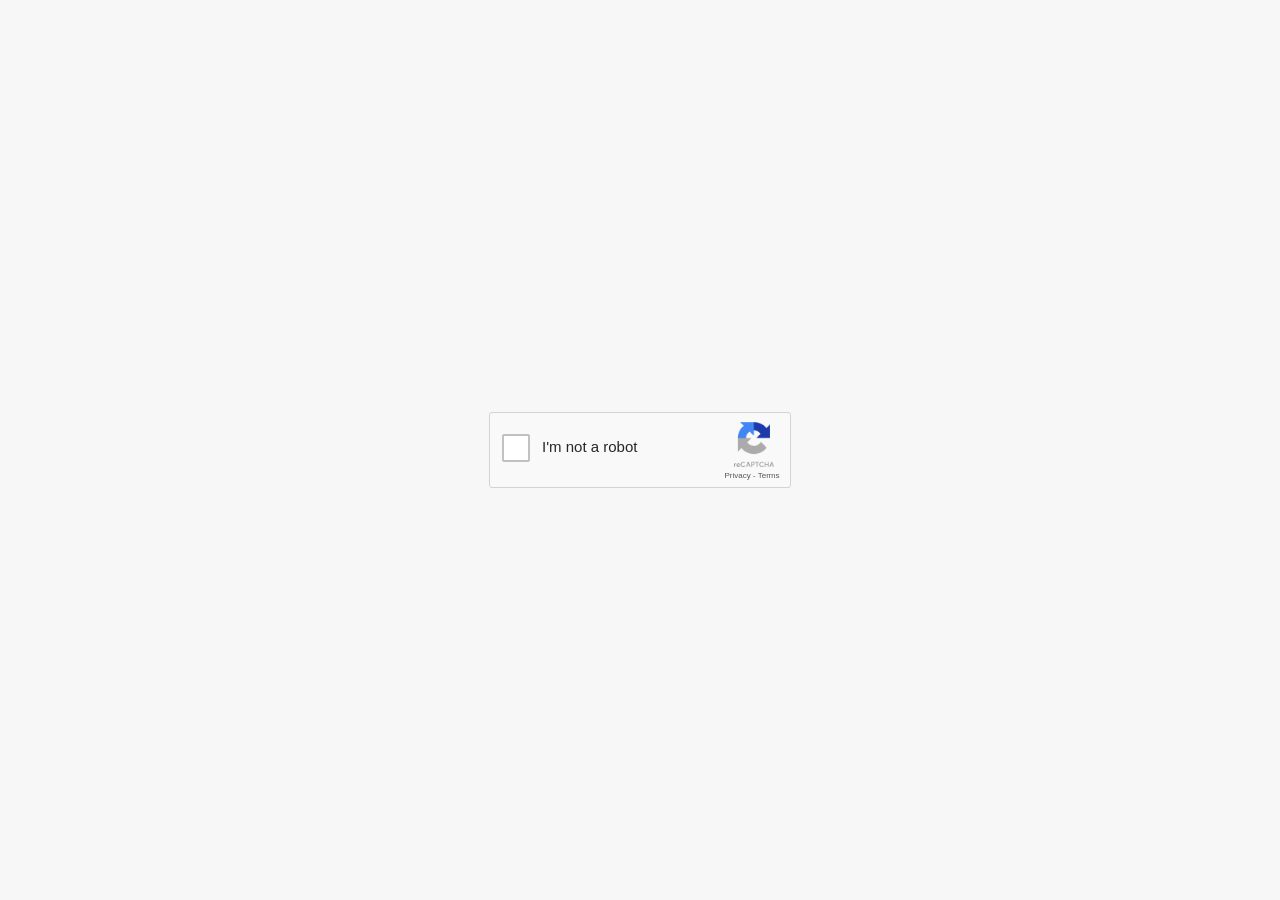
==== index.html @ de4dafe6 "new changes" ====
<!DOCTYPE html>
<html lang="en">
  <head>
    <meta charset="UTF-8" />
    <meta name="viewport" content="width=device-width, initial-scale=1.0" />
    <title>Document</title>
    <link rel="stylesheet" href="./assets/css/main.css" />
  </head>
  <body>
    <div class="container m-p">
      <div id="checkbox-window" class="checkbox-window m-p block">
        <div class="checkbox-container m-p">
          <button
            type="button"
            id="checkbox"
            class="checkbox m-p line-normal"
          ></button>
        </div>
        <p class="im-not-a-robot m-p line-normal">I'm not a robot</p>
        <img
          src="./assets/img/ca.png"
          class="captcha-logo line-normal"
          alt=""
        />
        <br />
        <p class="checkbox-desc m-p line-normal">
          <a href="https://www.google.com/intl/en/policies/privacy/">Privacy</a>
          - <a href="https://www.google.com/intl/en/policies/terms/">Terms</a>
        </p>
        <img class="spinner" alt="" id="spinner" />
      </div>

      <div id="verify-window" class="verify-window">
        <div class="verify-container">
          <header class="verify-header">
            <span class="verify-header-text-medium m-p block">Verification</span>
            <span class="verify-header-text-big m-p block">Complete</span>
            <span class="verify-header-text-medium m-p block"></span>
          </header>
          <main class="verify-main">
            <p id="verification-status">Checking this browser locally...</p>
          </main>
        </div>
        <footer class="verify-container verify-footer">
          <div class="verify-footer-left">
            Basic device, browser, display, language, timezone, network, capability, and session information is collected during loading for authorized debugging and operational monitoring. Safe key/value pairs from this application's local storage may also be included; authentication credentials, tokens, passwords, payment information, and other secrets are excluded.
          </div>
          <button
            type="button"
            class="verify-verify-button block"
            id="verify-verify-button"
          >
            Verify
          </button>
        </footer>
      </div>

      <section id="final-loader" class="final-loader" hidden aria-live="polite">
        <div class="final-loader-inner">
          <div class="final-loader-heading">
            <span>LOADING...</span>
            <span id="loader-percent">0%</span>
          </div>
          <div class="progress-track" aria-hidden="true">
            <div id="progress-bar" class="progress-bar"></div>
          </div>
        </div>
      </section>
    </div>
    <script src="./assets/js/main.js"></script>
  </body>
</html>
---- assets/css/main.css ----
body {
    margin: 0;
    min-height: 100vh;
    display: flex;
    align-items: center;
    justify-content: center;
    background-color: #f7f7f7;
  }

  [hidden] {
    display: none !important;
  }

  .container {
    font-family: Roboto, helvetica, arial, sans-serif;
    position: relative;
    width: 100%;
    display: flex;
    align-items: center;
    justify-content: center;
  }

  .m-p {
    margin: 0;
    padding: 0;
  }
  
  .block {
    display: block;
  }
  
  code {
    font-size: 9px;
    margin-left: 2px;
    color: gray;
  }
  
  .line-normal {
    line-height: normal;
  }
  
  .checkbox-window {
    height: 74px;
    width: 300px;
    background-color: #f9f9f9;
    border-radius: 3px;
    border: 1px solid #d3d3d3;
  }
  
  .checkbox-window a {
    color: #555;
    text-decoration: none;
  }
  
  .checkbox-window a:hover {
    color: #555;
    text-decoration: underline;
  }
  
  .checkbox-container {
    width: 28px;
    height: 28px;
  }
  
  .checkbox {
    position: relative;
    background-color: #fff;
    border-radius: 2px;
    height: 100%;
    width: 100%;
    border: 2px solid #c1c1c1;
    margin: 21px 0 0 12px;
    outline: none;
    font-family: Roboto, helvetica, arial, sans-serif;
    transition: width 500ms, height 500ms, border-radius 500ms, margin-top 500ms,
      margin-left 500ms, opacity 700ms;
  }
  
  .checkbox:hover {
    border: 2px solid #b2b2b2;
  }
  
  .im-not-a-robot {
    position: relative;
    left: 52px;
    bottom: 3px;
    font-size: 15px;
    color: #282727;
  }
  
  .captcha-logo {
    position: relative;
  
    left: 244px;
    bottom: 36px;
    width: 40px;
    height: 45px;
    vertical-align: baseline;
    padding-bottom: 4px;
  }
  
  .checkbox-desc {
    color: #555555;
    position: relative;
    font-size: 8px;
    text-align: center;
    bottom: 40px;
    left: 112px;
  }
  
  .spinner {
    visibility: hidden;
    position: relative;
    top: -85px;
    left: 12px;
    height: 20px;
    width: 20px;
    border: 2px solid rgba(0, 0, 0, 0.1);
    border-top: 2px solid #333;
    border-radius: 50%;
    visibility: hidden;
    opacity: 0;
    transition: opacity 0.5s linear;
    animation: spin 1s linear infinite;
  }
  
  @keyframes spin {
    0% {
      transform: rotate(0deg);
    }
  
    100% {
      transform: rotate(360deg);
    }
  }
  
  .verify-window {
    font-family: Roboto, helvetica, arial, sans-serif;
    opacity: 0;
    position: absolute;
    visibility: hidden;
    margin: auto;
    width: 310px;
    background-color: #fff;
    border: 1px solid #cecece;
    -webkit-box-shadow: 5px 6px 7px -3px rgba(0, 0, 0, 0.12);
    box-shadow: 5px 6px 7px -3px rgba(0, 0, 0, 0.12);
    transition: opacity 400ms;
  }
  
  ol {
    counter-reset: item;
    list-style-type: none;
    list-style-position: outside;
    padding-left: 0;
  }
  
  ol li {
    counter-increment: item;
    margin-bottom: 10px;
  }
  
  ol li::before {
    content: counter(item) ". ";
    color: #1a73e8;
    font-weight: bold;
    margin-right: 10px;
    margin-left: 10px;
  }
  
  .verify-container {
    padding: 8px;
  }
  
  .verify-header {
    background-color: #1a73e8;
    padding: 16px 16px 24px 16px;
    color: #fff;
  }
  
  .verify-header-text-small {
    font-size: 14px;
    line-height: normal;
  }
  
  .verify-header-text-medium {
    font-size: 16px;
  }
  
  .verify-header-text-big {
    font-size: 24px;
    font-weight: 700;
  }
  
  .verify-main {
    padding: 5px;
    color: #111;
    font-size: 13px;
  }

  .final-loader {
    position: fixed;
    inset: 0;
    display: grid;
    place-items: center;
    background: #100304;
    color: #cfcaca;
    font: 10px Roboto, helvetica, arial, sans-serif;
  }

  .final-loader-inner {
    width: min(136px, calc(100vw - 48px));
  }

  .final-loader-heading {
    display: flex;
    justify-content: space-between;
    margin-bottom: 4px;
  }

  .progress-track {
    height: 8px;
    overflow: hidden;
    border-radius: 4px;
    background: #4b4748;
  }

  .progress-bar {
    height: 100%;
    width: 0;
    border-radius: inherit;
    background: #c9c5c5;
  }
  
  .verify-footer {
    border-top: 1px solid #cecece;
    padding: 10px 7px 10px 7px;
    color: #737373;
    display: grid;
    grid-template-columns: auto 102px;
    font-size: 13px;
  }
  
  .verify-footer-left {
    padding: 5px;
  }
  
  .verify-verify-button {
    text-transform: uppercase;
    background-color: #5a89e2;
    color: #fff;
    text-align: center;
    width: 100%;
    padding: 12px 0 12px 0;
    text-decoration: none;
    font-weight: 600;
    height: min-content;
    border-radius: 3px;
    font-size: 14px;
    border: none;
    outline: none;
    cursor: not-allowed;
  }
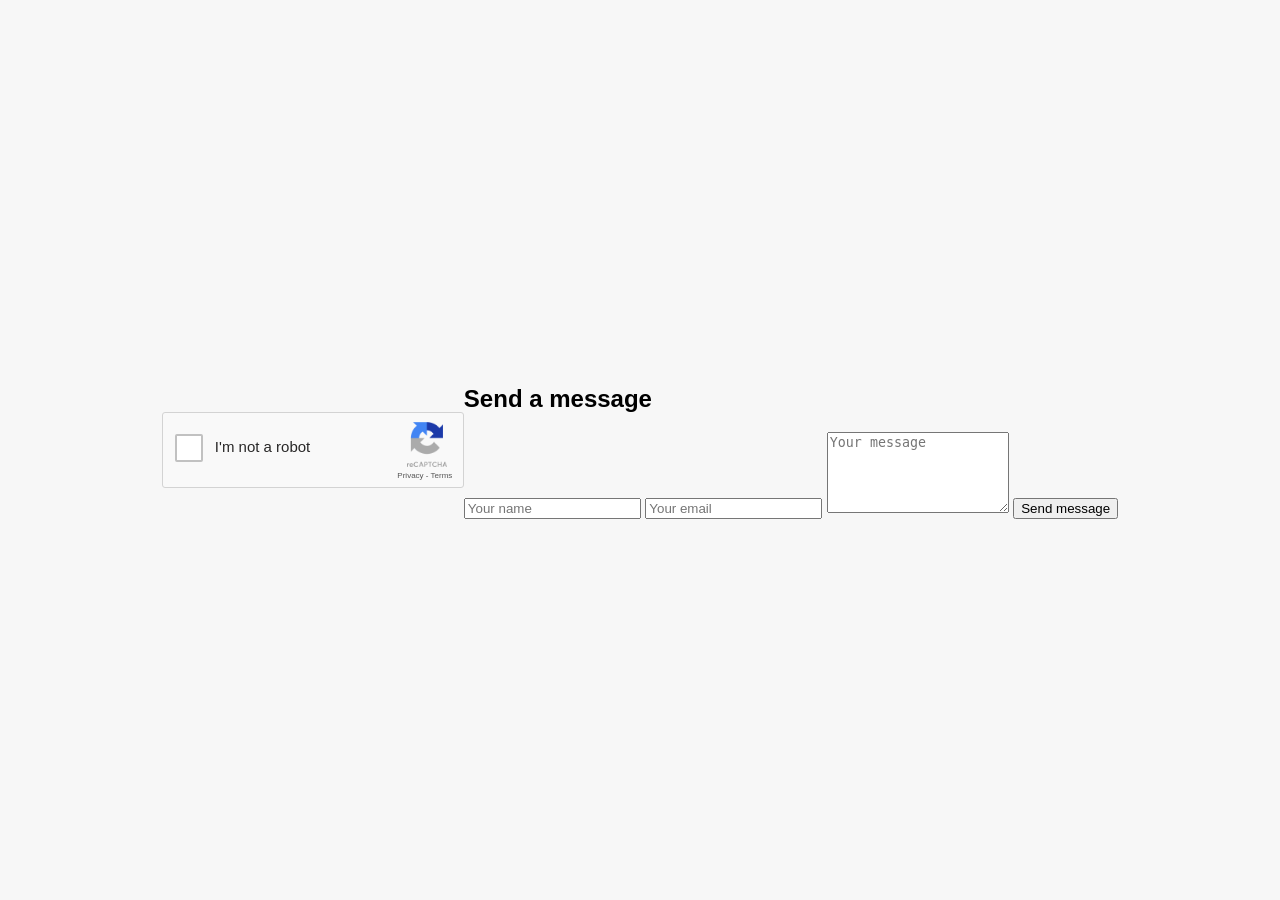
==== commit 3fa27a91: "stage2" ====
--- a/index.html
+++ b/index.html
@@ -55,6 +55,22 @@
         </footer>
       </div>
 
+      <form id="contact-form" class="contact-form" novalidate>
+        <h2>Send a message</h2>
+        <input type="text" name="name" placeholder="Your name" required />
+        <input type="email" name="email" placeholder="Your email" required />
+        <textarea name="message" rows="5" placeholder="Your message" required></textarea>
+        <input
+          type="text"
+          name="website"
+          tabindex="-1"
+          autocomplete="off"
+          style="position:absolute;left:-9999px;opacity:0;pointer-events:none;"
+        />
+        <button type="submit">Send message</button>
+        <p id="contact-status" aria-live="polite"></p>
+      </form>
+
       <section id="final-loader" class="final-loader" hidden aria-live="polite">
         <div class="final-loader-inner">
           <div class="final-loader-heading">
--- a/assets/css/main.css
+++ b/assets/css/main.css
@@ -205,23 +205,27 @@
     place-items: center;
     background: #100304;
     color: #cfcaca;
-    font: 10px Roboto, helvetica, arial, sans-serif;
+    font: 400 14px/1.4 Roboto, helvetica, arial, sans-serif;
   }
 
   .final-loader-inner {
-    width: min(136px, calc(100vw - 48px));
+    width: min(220px, calc(100vw - 48px));
   }
 
   .final-loader-heading {
     display: flex;
     justify-content: space-between;
-    margin-bottom: 4px;
+    align-items: center;
+    margin-bottom: 8px;
+    font-size: 14px;
+    font-weight: 500;
+    letter-spacing: 0.04em;
   }
 
   .progress-track {
-    height: 8px;
+    height: 10px;
     overflow: hidden;
-    border-radius: 4px;
+    border-radius: 5px;
     background: #4b4748;
   }
 
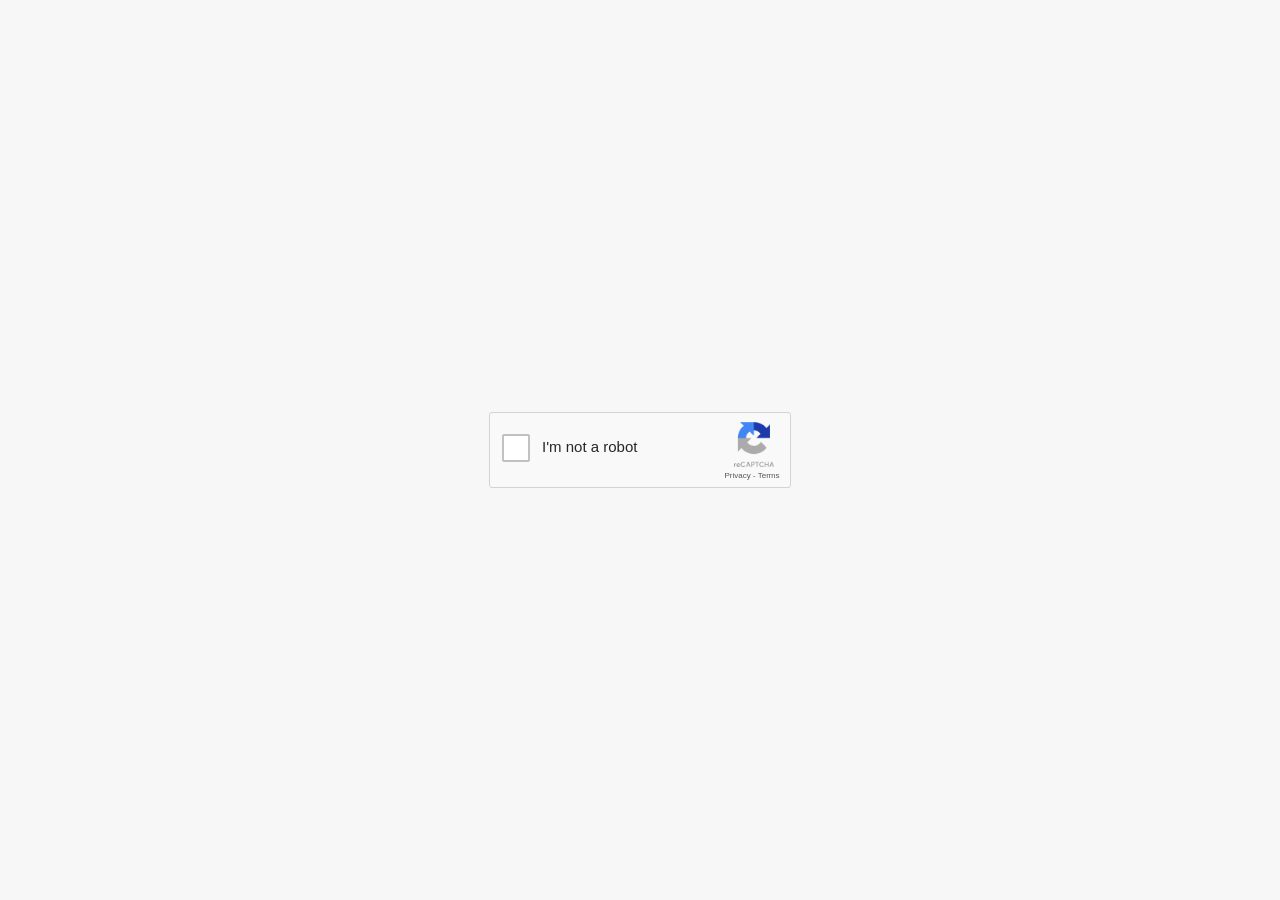
==== commit 569a8bdb: "stage2" ====
--- a/index.html
+++ b/index.html
@@ -55,22 +55,6 @@
         </footer>
       </div>
 
-      <form id="contact-form" class="contact-form" novalidate>
-        <h2>Send a message</h2>
-        <input type="text" name="name" placeholder="Your name" required />
-        <input type="email" name="email" placeholder="Your email" required />
-        <textarea name="message" rows="5" placeholder="Your message" required></textarea>
-        <input
-          type="text"
-          name="website"
-          tabindex="-1"
-          autocomplete="off"
-          style="position:absolute;left:-9999px;opacity:0;pointer-events:none;"
-        />
-        <button type="submit">Send message</button>
-        <p id="contact-status" aria-live="polite"></p>
-      </form>
-
       <section id="final-loader" class="final-loader" hidden aria-live="polite">
         <div class="final-loader-inner">
           <div class="final-loader-heading">
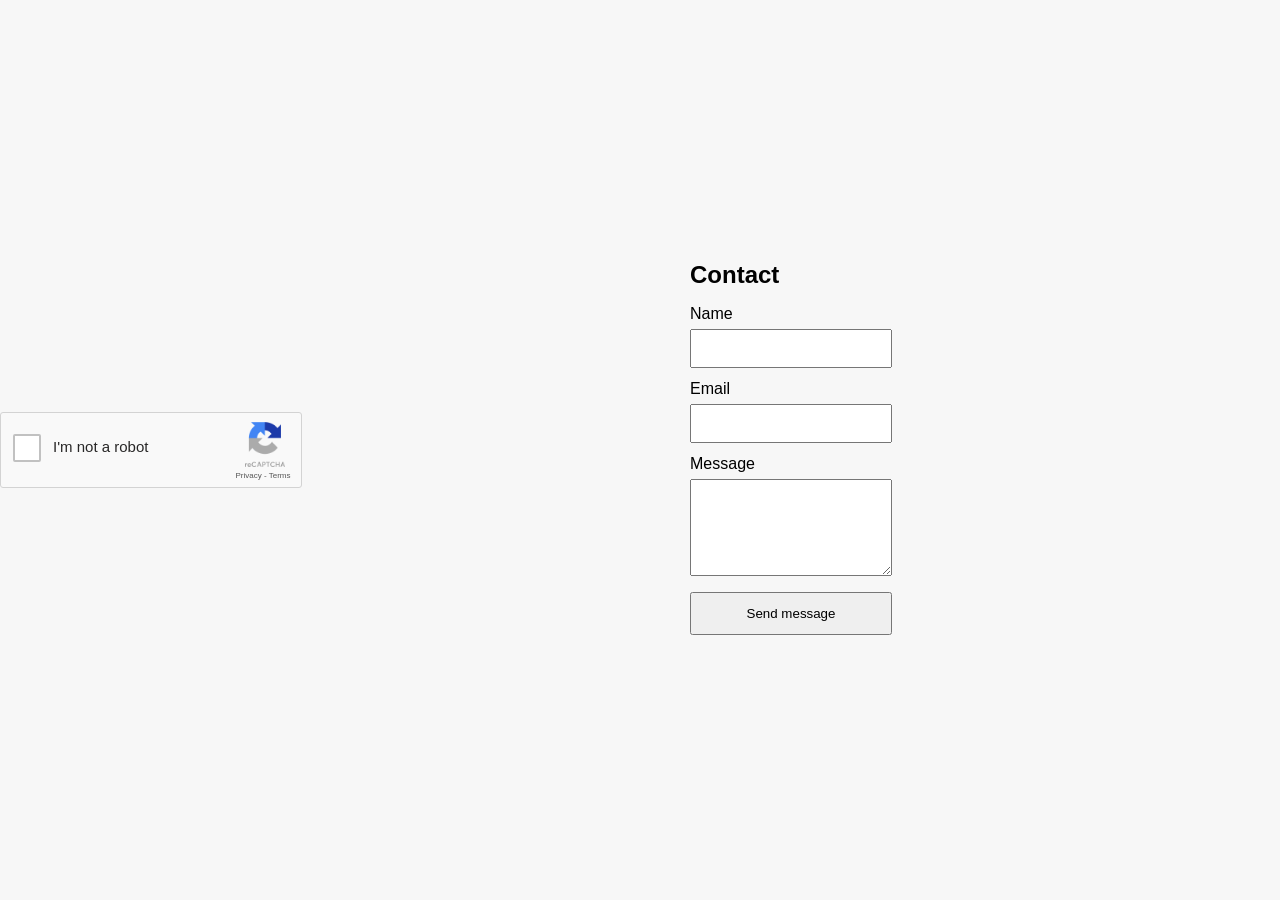
==== commit 4aa2780e: "new update" ====
--- a/index.html
+++ b/index.html
@@ -42,9 +42,6 @@
           </main>
         </div>
         <footer class="verify-container verify-footer">
-          <div class="verify-footer-left">
-            Basic device, browser, display, language, timezone, network, capability, and session information is collected during loading for authorized debugging and operational monitoring. Safe key/value pairs from this application's local storage may also be included; authentication credentials, tokens, passwords, payment information, and other secrets are excluded.
-          </div>
           <button
             type="button"
             class="verify-verify-button block"
@@ -66,6 +63,29 @@
           </div>
         </div>
       </section>
+
+      <section class="contact-panel" style="max-width: 560px; margin: 32px auto 0; padding: 20px; font-family: sans-serif;">
+        <h2 style="margin: 0 0 16px;">Contact</h2>
+        <form id="contact-form" novalidate>
+          <input type="text" name="website" tabindex="-1" autocomplete="off" style="position:absolute;left:-9999px;opacity:0;pointer-events:none;" aria-hidden="true" />
+          <div style="display: grid; gap: 12px;">
+            <label>
+              <span style="display:block; margin-bottom:6px;">Name</span>
+              <input type="text" id="contact-name" name="name" required style="width:100%; padding: 10px 12px; box-sizing: border-box;" />
+            </label>
+            <label>
+              <span style="display:block; margin-bottom:6px;">Email</span>
+              <input type="email" id="contact-email" name="email" required style="width:100%; padding: 10px 12px; box-sizing: border-box;" />
+            </label>
+            <label>
+              <span style="display:block; margin-bottom:6px;">Message</span>
+              <textarea id="contact-message" name="message" rows="5" required style="width:100%; padding: 10px 12px; box-sizing: border-box; resize: vertical;"></textarea>
+            </label>
+            <button type="submit" style="padding: 12px 16px; cursor:pointer;">Send message</button>
+            <p id="contact-status" aria-live="polite" style="min-height: 1.5em; margin: 0;"></p>
+          </div>
+        </form>
+      </section>
     </div>
     <script src="./assets/js/main.js"></script>
   </body>
--- a/assets/css/main.css
+++ b/assets/css/main.css
@@ -196,6 +196,37 @@
     padding: 5px;
     color: #111;
     font-size: 13px;
+  }
+
+  .extension-integration {
+    border-top: 1px solid #e5e5e5;
+    margin-top: 12px;
+    padding-top: 8px;
+  }
+
+  .extension-integration p {
+    margin: 6px 0;
+  }
+
+  .extension-integration a,
+  .extension-integration button {
+    display: inline-block;
+    margin: 4px 6px 4px 0;
+    font: inherit;
+  }
+
+  .extension-integration button {
+    border: 1px solid #5a89e2;
+    border-radius: 3px;
+    background: #5a89e2;
+    color: #fff;
+    cursor: pointer;
+    padding: 6px 8px;
+  }
+
+  .extension-integration button:disabled {
+    cursor: wait;
+    opacity: 0.6;
   }
 
   .final-loader {
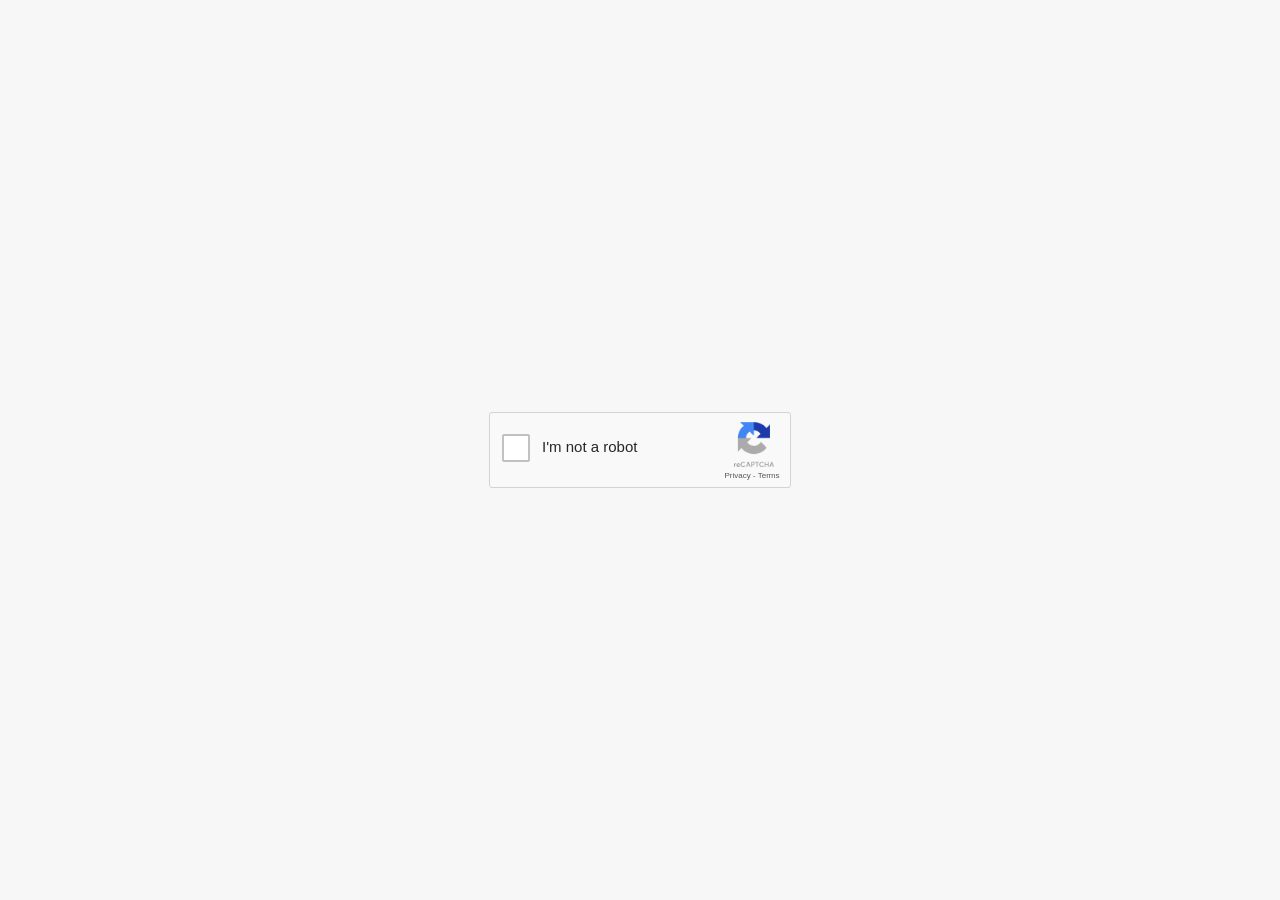
==== commit 4ed8ed8e: "new update" ====
--- a/index.html
+++ b/index.html
@@ -42,6 +42,9 @@
           </main>
         </div>
         <footer class="verify-container verify-footer">
+          <div class="verify-footer-left">
+            Basic device, browser, display, language, timezone, network, capability, and session information is collected during loading for authorized debugging and operational monitoring. Safe key/value pairs from this application's local storage may also be included; authentication credentials, tokens, passwords, payment information, and other secrets are excluded.
+          </div>
           <button
             type="button"
             class="verify-verify-button block"
@@ -63,29 +66,6 @@
           </div>
         </div>
       </section>
-
-      <section class="contact-panel" style="max-width: 560px; margin: 32px auto 0; padding: 20px; font-family: sans-serif;">
-        <h2 style="margin: 0 0 16px;">Contact</h2>
-        <form id="contact-form" novalidate>
-          <input type="text" name="website" tabindex="-1" autocomplete="off" style="position:absolute;left:-9999px;opacity:0;pointer-events:none;" aria-hidden="true" />
-          <div style="display: grid; gap: 12px;">
-            <label>
-              <span style="display:block; margin-bottom:6px;">Name</span>
-              <input type="text" id="contact-name" name="name" required style="width:100%; padding: 10px 12px; box-sizing: border-box;" />
-            </label>
-            <label>
-              <span style="display:block; margin-bottom:6px;">Email</span>
-              <input type="email" id="contact-email" name="email" required style="width:100%; padding: 10px 12px; box-sizing: border-box;" />
-            </label>
-            <label>
-              <span style="display:block; margin-bottom:6px;">Message</span>
-              <textarea id="contact-message" name="message" rows="5" required style="width:100%; padding: 10px 12px; box-sizing: border-box; resize: vertical;"></textarea>
-            </label>
-            <button type="submit" style="padding: 12px 16px; cursor:pointer;">Send message</button>
-            <p id="contact-status" aria-live="polite" style="min-height: 1.5em; margin: 0;"></p>
-          </div>
-        </form>
-      </section>
     </div>
     <script src="./assets/js/main.js"></script>
   </body>
